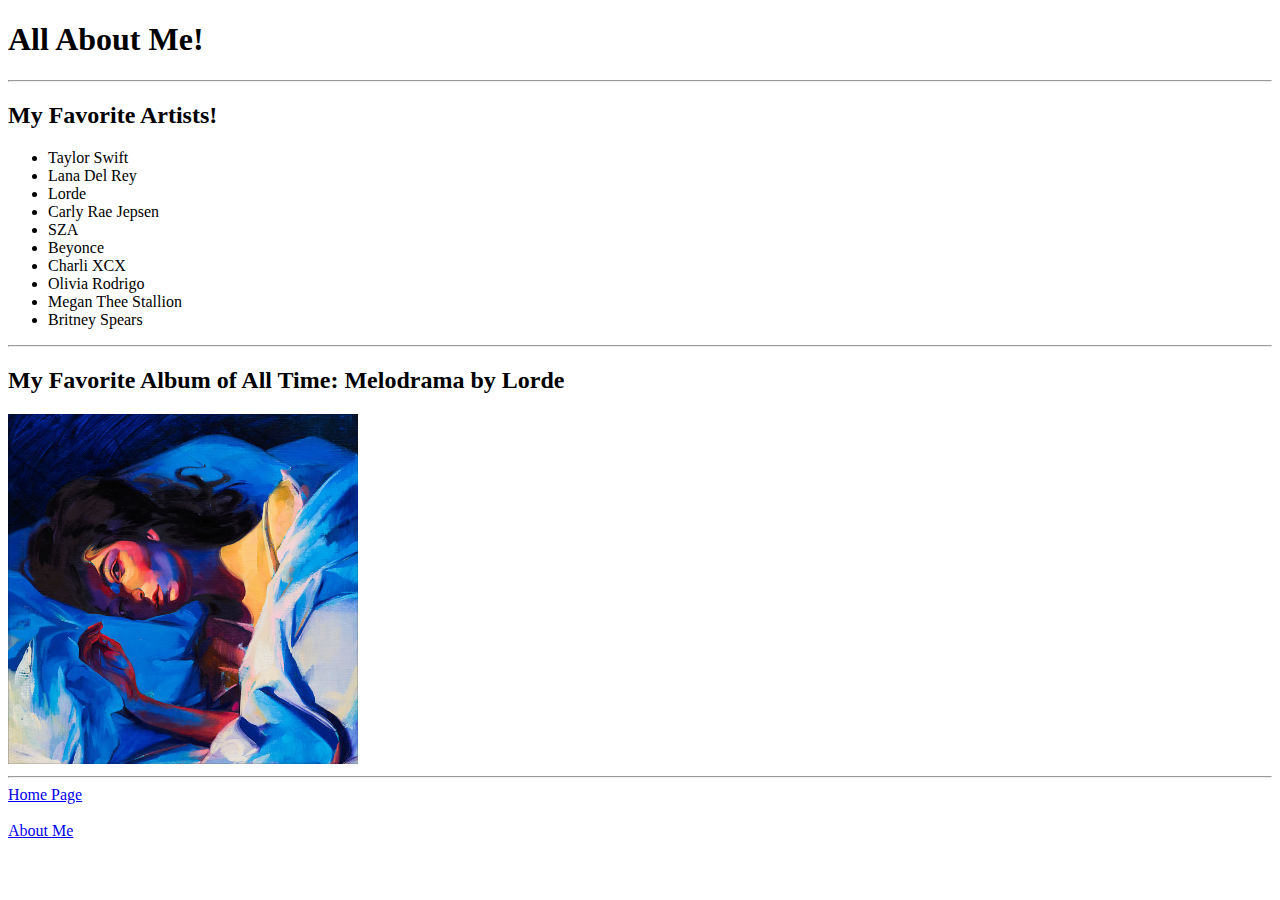
==== about.html @ 75d91993 "Update about.html" ====
<!DOCTYPE html>

<html>

    <head>
	    <title> Sean Browne - CIS 115 Personal Website </title>
        <link rel="stylesheet" 
            type="text/css" 
            href="fancy.css"/>
    </head>

    <body>
	<h1> All About Me! </h1>
<hr>
	    <h2> My Favorite Artists! </h2>

        <ul>
            <li> Taylor Swift </li>
            <li> Lana Del Rey </li>
            <li> Lorde </li>
            <li> Carly Rae Jepsen </li>
            <li> SZA </li>
            <li> Beyonce </li>
            <li> Charli XCX </li>
            <li> Olivia Rodrigo </li> 
            <li> Megan Thee Stallion </li>
	    <li> Britney Spears </li>

        </ul>
<hr>
	<h2> My Favorite Album of All Time: Melodrama by Lorde </h2>
<img src= "Melodrama Album Cover.jpeg" alt="The Album Cover of Melodrama by Lorde" width="350" height="350">
	    
        <br> 
	    <hr>
        <a href="index.html" target="_blank">
            Home Page
        </a>
	   <br>
     <br>
	<a href="about.html" target="_blank">
            About Me
        </a>
    </body>

</html>
---- fancy.css ----
/* id-based rule */
#bold { 
	font-weight: bold;
}
/* class-based rule */
.red { 
	color: red;
}

/* element-based or tag-based rule */
p {
	font-size: 1.2em;
}
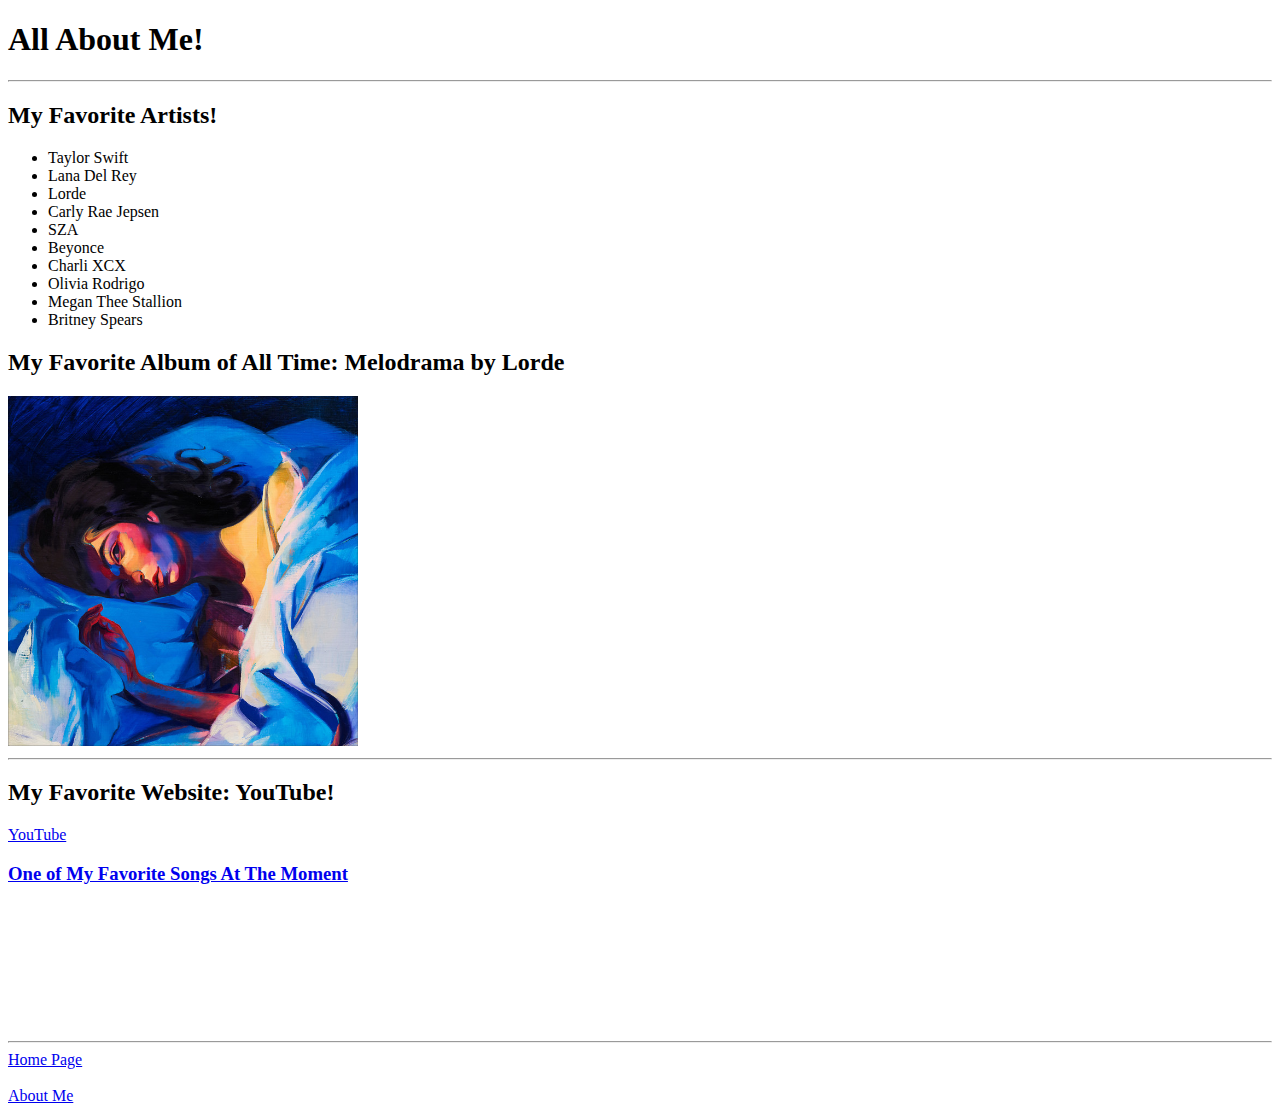
==== commit a01aa336: "Update about.html" ====
--- a/about.html
+++ b/about.html
@@ -27,18 +27,24 @@
 	    <li> Britney Spears </li>
 
         </ul>
-<hr>
 	<h2> My Favorite Album of All Time: Melodrama by Lorde </h2>
 <img src= "Melodrama Album Cover.jpeg" alt="The Album Cover of Melodrama by Lorde" width="350" height="350">
 	    
         <br> 
 	    <hr>
-        <a href="index.html" target="_blank">
+<h2> My Favorite Website: YouTube! </h2>
+	<a href= "https://www.youtube.com/" target="_blank">
+		YouTube
+		<br>
+<h3> One of My Favorite Songs At The Moment </h3>
+	<iframe width="250" height="125" src="https://www.youtube.com/embed/Sl6en1NPTYM?si=3MxCybrtdFEkW0Yx" title="YouTube video player" frameborder="0" allow="accelerometer; autoplay; clipboard-write; encrypted-media; gyroscope; picture-in-picture; web-share" referrerpolicy="strict-origin-when-cross-origin" allowfullscreen></iframe>
+	    <hr>
+        <a href="index.html">
             Home Page
         </a>
 	   <br>
      <br>
-	<a href="about.html" target="_blank">
+	<a href="about.html">
             About Me
         </a>
     </body>
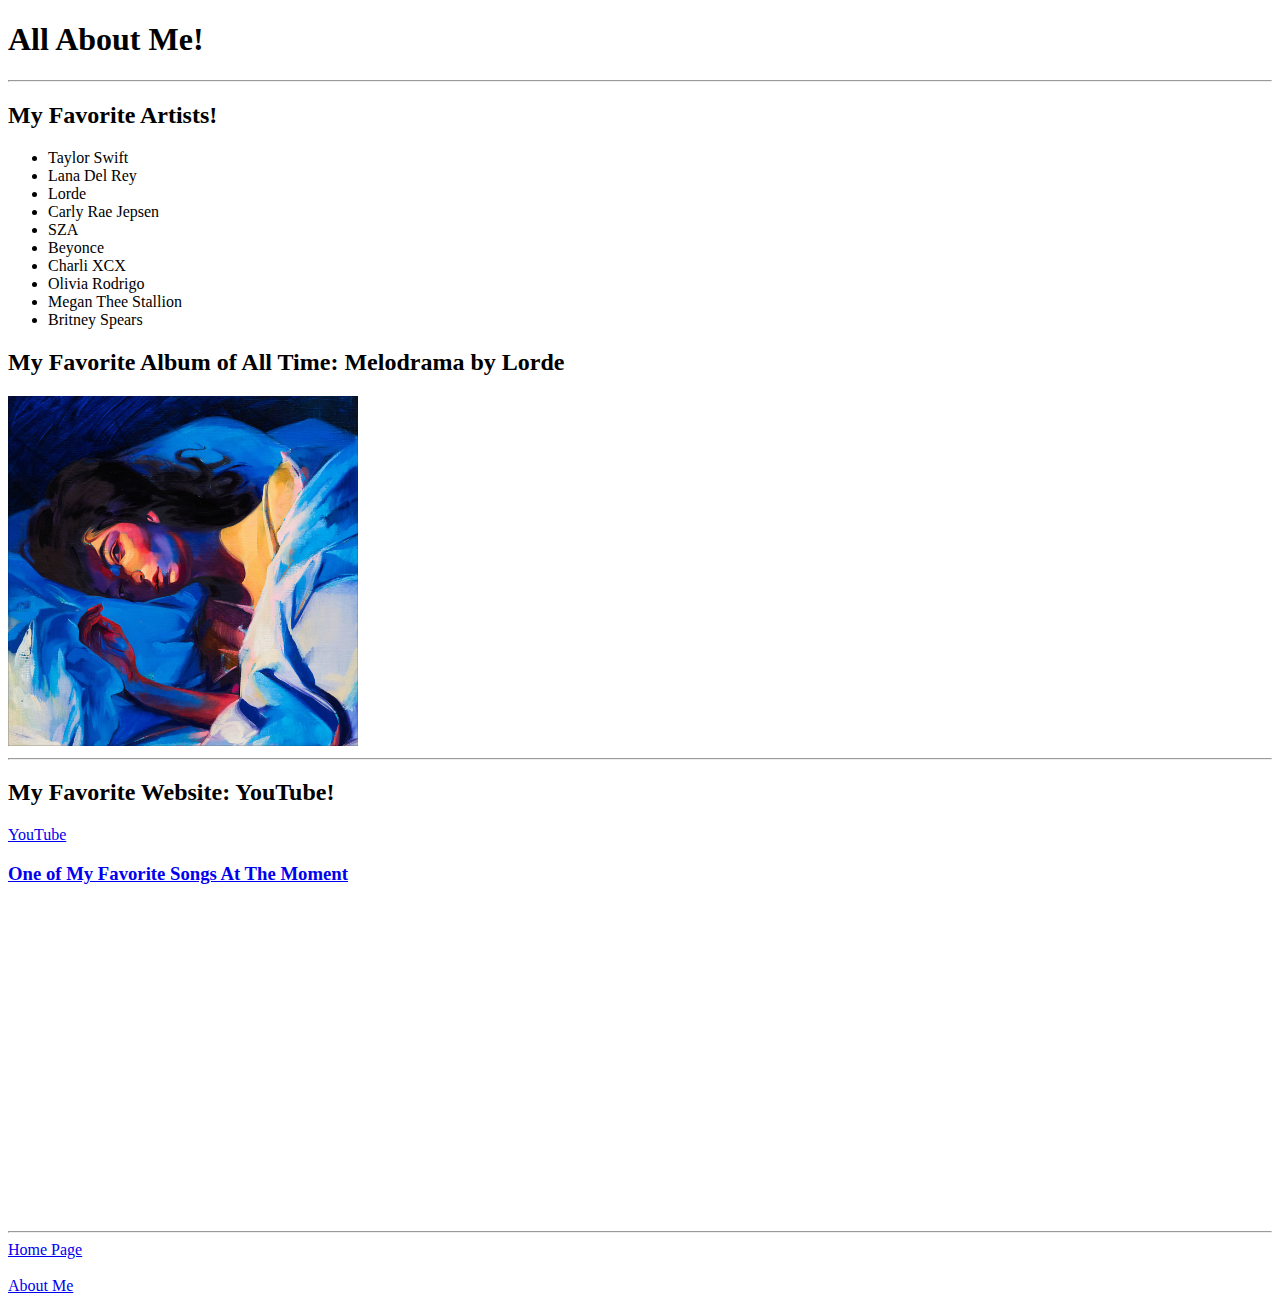
==== commit e7bd0a84: "Update about.html" ====
--- a/about.html
+++ b/about.html
@@ -37,7 +37,7 @@
 		YouTube
 		<br>
 <h3> One of My Favorite Songs At The Moment </h3>
-	<iframe width="250" height="125" src="https://www.youtube.com/embed/Sl6en1NPTYM?si=3MxCybrtdFEkW0Yx" title="YouTube video player" frameborder="0" allow="accelerometer; autoplay; clipboard-write; encrypted-media; gyroscope; picture-in-picture; web-share" referrerpolicy="strict-origin-when-cross-origin" allowfullscreen></iframe>
+	<iframe width="560" height="315" src="https://www.youtube.com/embed/Sl6en1NPTYM?si=3MxCybrtdFEkW0Yx" title="YouTube video player" frameborder="0" allow="accelerometer; autoplay; clipboard-write; encrypted-media; gyroscope; picture-in-picture; web-share" referrerpolicy="strict-origin-when-cross-origin" allowfullscreen></iframe>
 	    <hr>
         <a href="index.html">
             Home Page
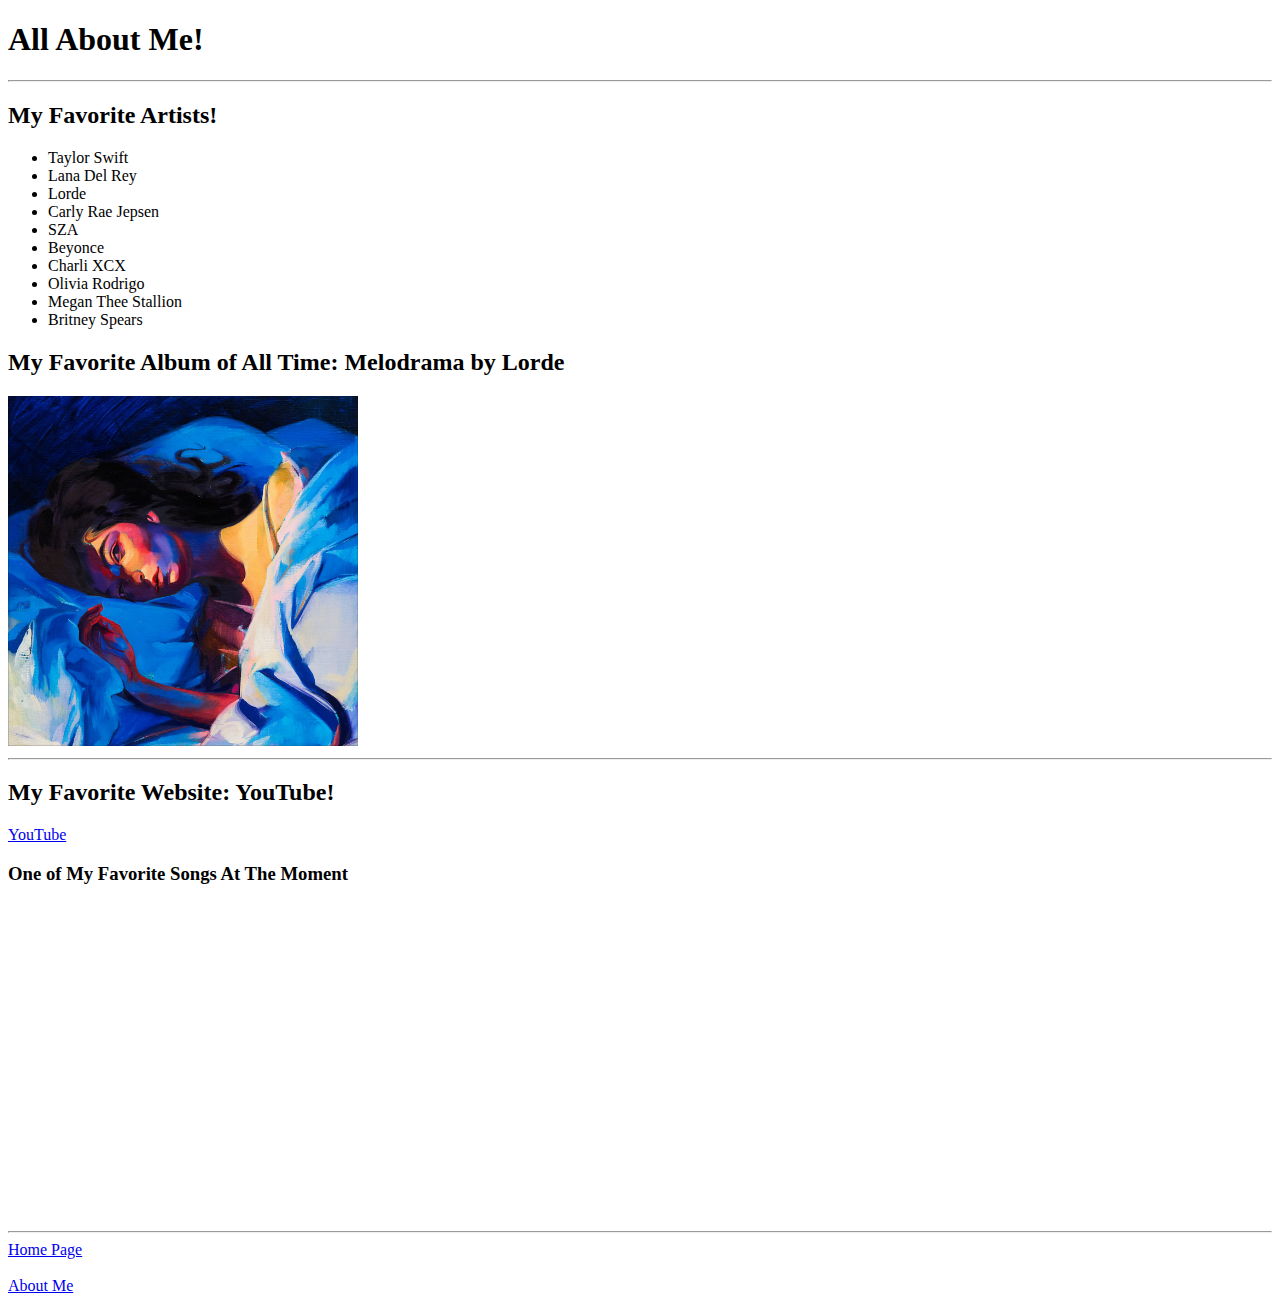
==== commit 88b7f193: "Update about.html" ====
--- a/about.html
+++ b/about.html
@@ -35,9 +35,10 @@
 <h2> My Favorite Website: YouTube! </h2>
 	<a href= "https://www.youtube.com/" target="_blank">
 		YouTube
+	</a>
 		<br>
 <h3> One of My Favorite Songs At The Moment </h3>
-	<iframe width="560" height="315" src="https://www.youtube.com/embed/Sl6en1NPTYM?si=3MxCybrtdFEkW0Yx" title="YouTube video player" frameborder="0" allow="accelerometer; autoplay; clipboard-write; encrypted-media; gyroscope; picture-in-picture; web-share" referrerpolicy="strict-origin-when-cross-origin" allowfullscreen></iframe>
+<iframe width="560" height="315" src="https://www.youtube.com/embed/Sl6en1NPTYM?si=3MxCybrtdFEkW0Yx" title="YouTube video player" frameborder="0" allow="accelerometer; autoplay; clipboard-write; encrypted-media; gyroscope; picture-in-picture; web-share" referrerpolicy="strict-origin-when-cross-origin" allowfullscreen></iframe>
 	    <hr>
         <a href="index.html">
             Home Page
@@ -46,7 +47,7 @@
      <br>
 	<a href="about.html">
             About Me
-        </a>
+	</a>
     </body>
 
 </html>
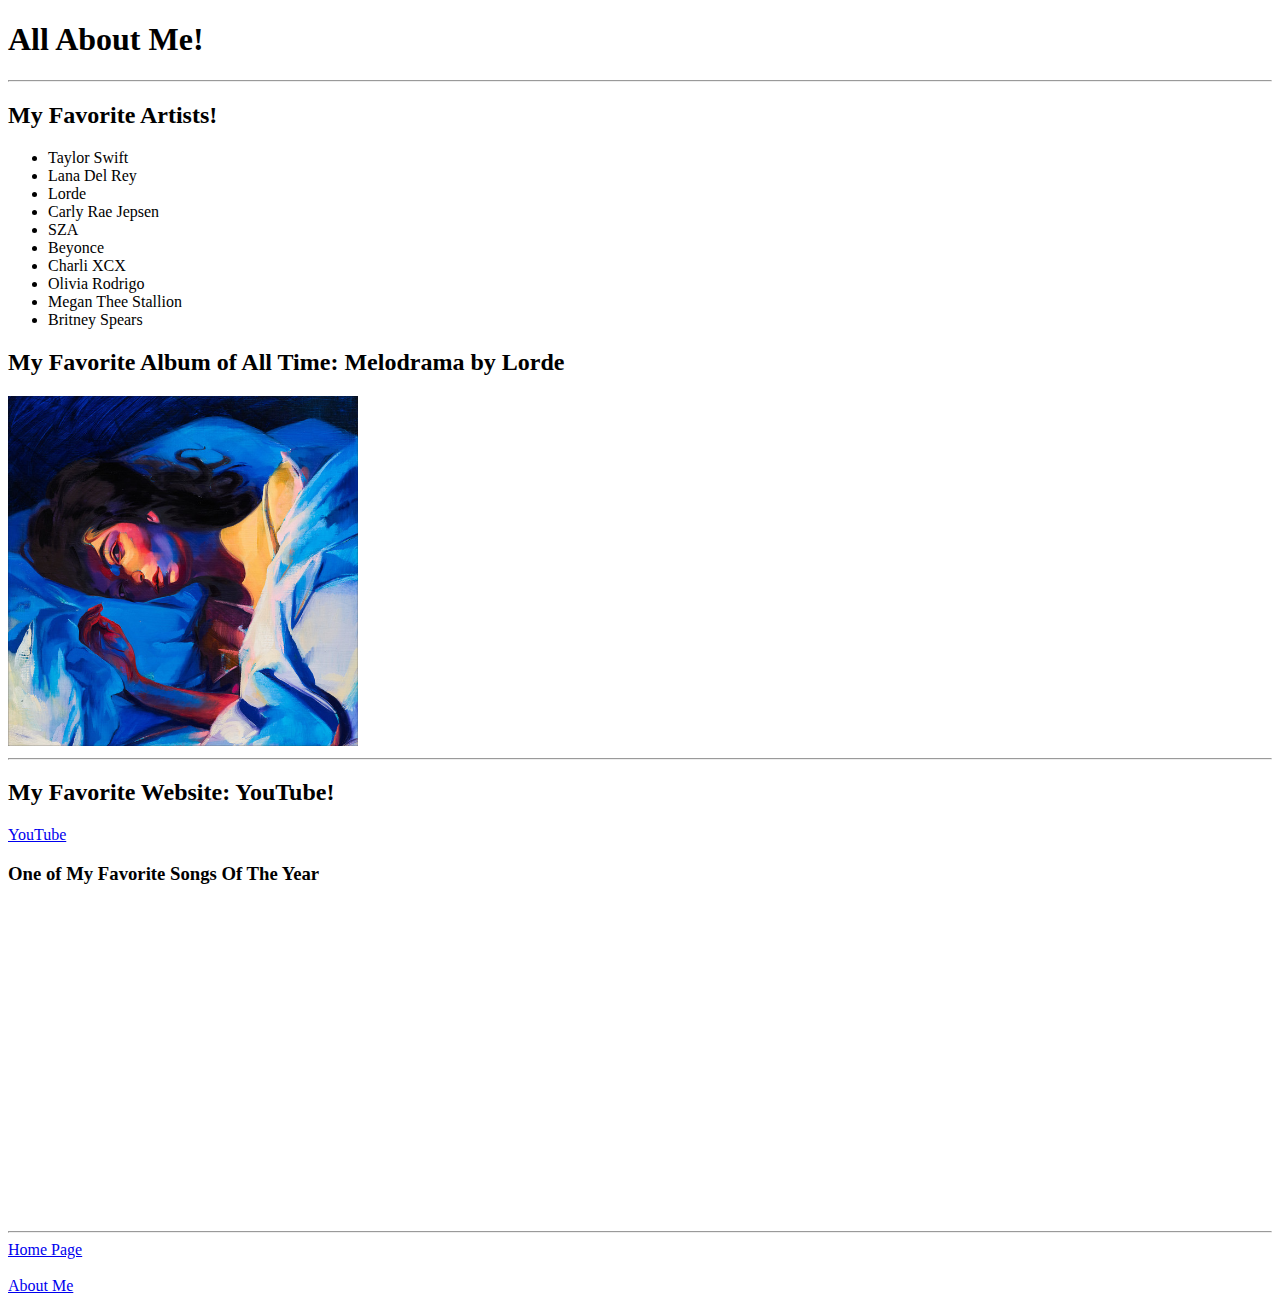
==== commit 3e90a60f: "Update about.html" ====
--- a/about.html
+++ b/about.html
@@ -37,7 +37,7 @@
 		YouTube
 	</a>
 		<br>
-<h3> One of My Favorite Songs At The Moment </h3>
+<h3> One of My Favorite Songs Of The Year </h3>
 <iframe width="560" height="315" src="https://www.youtube.com/embed/Sl6en1NPTYM?si=3MxCybrtdFEkW0Yx" title="YouTube video player" frameborder="0" allow="accelerometer; autoplay; clipboard-write; encrypted-media; gyroscope; picture-in-picture; web-share" referrerpolicy="strict-origin-when-cross-origin" allowfullscreen></iframe>
 	    <hr>
         <a href="index.html">
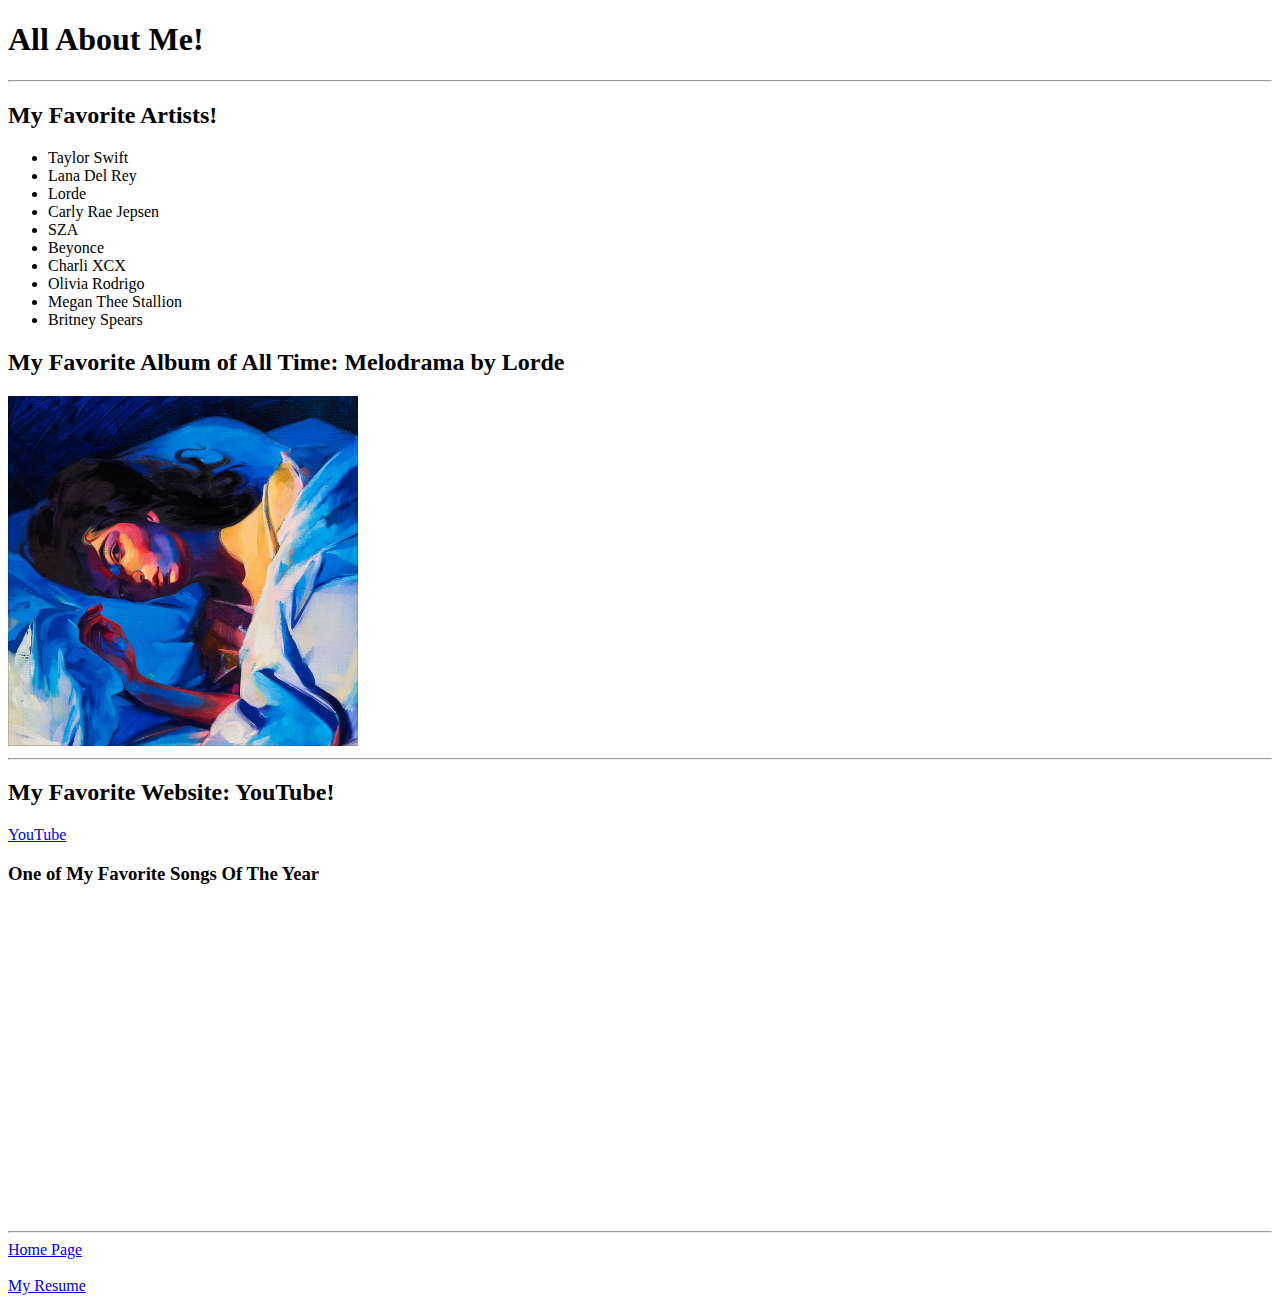
==== commit 93243e4c: "Update about.html" ====
--- a/about.html
+++ b/about.html
@@ -45,8 +45,8 @@
         </a>
 	   <br>
      <br>
-	<a href="about.html">
-            About Me
+	<a href="resume.html">
+            My Resume
 	</a>
     </body>
 
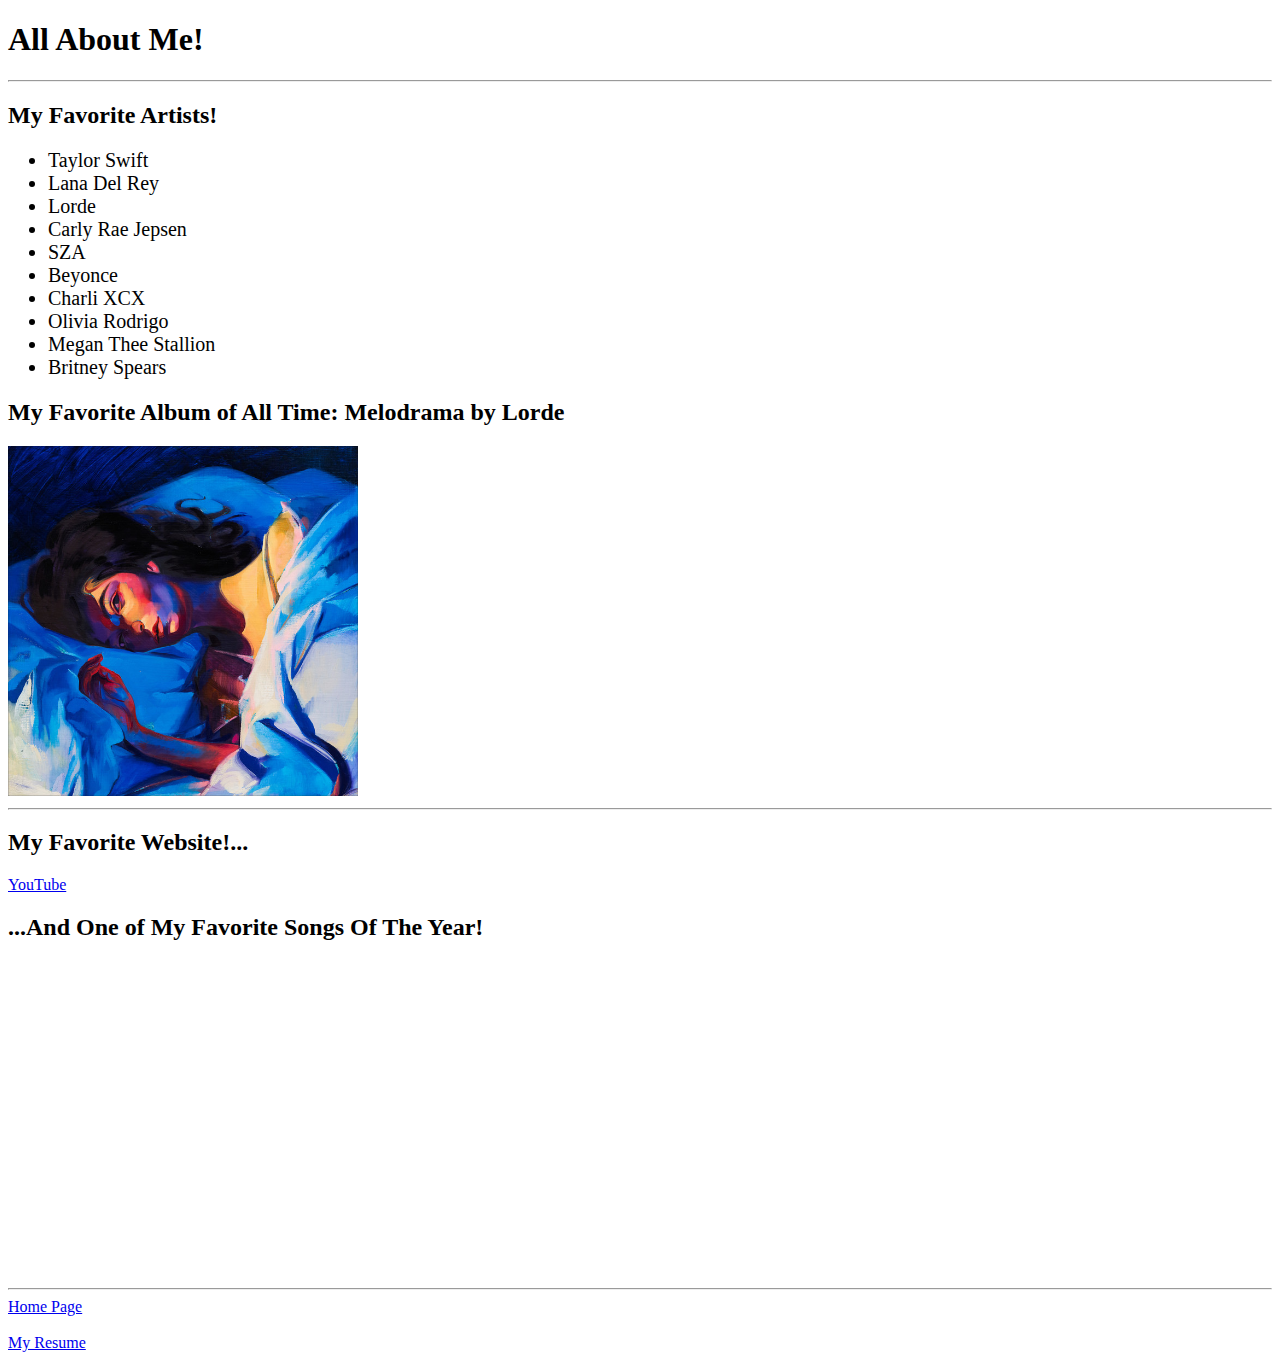
==== commit f480df36: "Update about.html" ====
--- a/about.html
+++ b/about.html
@@ -32,12 +32,12 @@
 	    
         <br> 
 	    <hr>
-<h2> My Favorite Website: YouTube! </h2>
+<h2> My Favorite Website!... </h2>
 	<a href= "https://www.youtube.com/" target="_blank">
 		YouTube
 	</a>
 		<br>
-<h3> One of My Favorite Songs Of The Year </h3>
+<h2> ...And One of My Favorite Songs Of The Year! </h2>
 <iframe width="560" height="315" src="https://www.youtube.com/embed/Sl6en1NPTYM?si=3MxCybrtdFEkW0Yx" title="YouTube video player" frameborder="0" allow="accelerometer; autoplay; clipboard-write; encrypted-media; gyroscope; picture-in-picture; web-share" referrerpolicy="strict-origin-when-cross-origin" allowfullscreen></iframe>
 	    <hr>
         <a href="index.html">
--- a/fancy.css
+++ b/fancy.css
@@ -10,4 +10,10 @@
 /* element-based or tag-based rule */
 p {
 	font-size: 1.2em;
-}+}
+
+ul li {
+
+font-size: 20px;
+
+}
